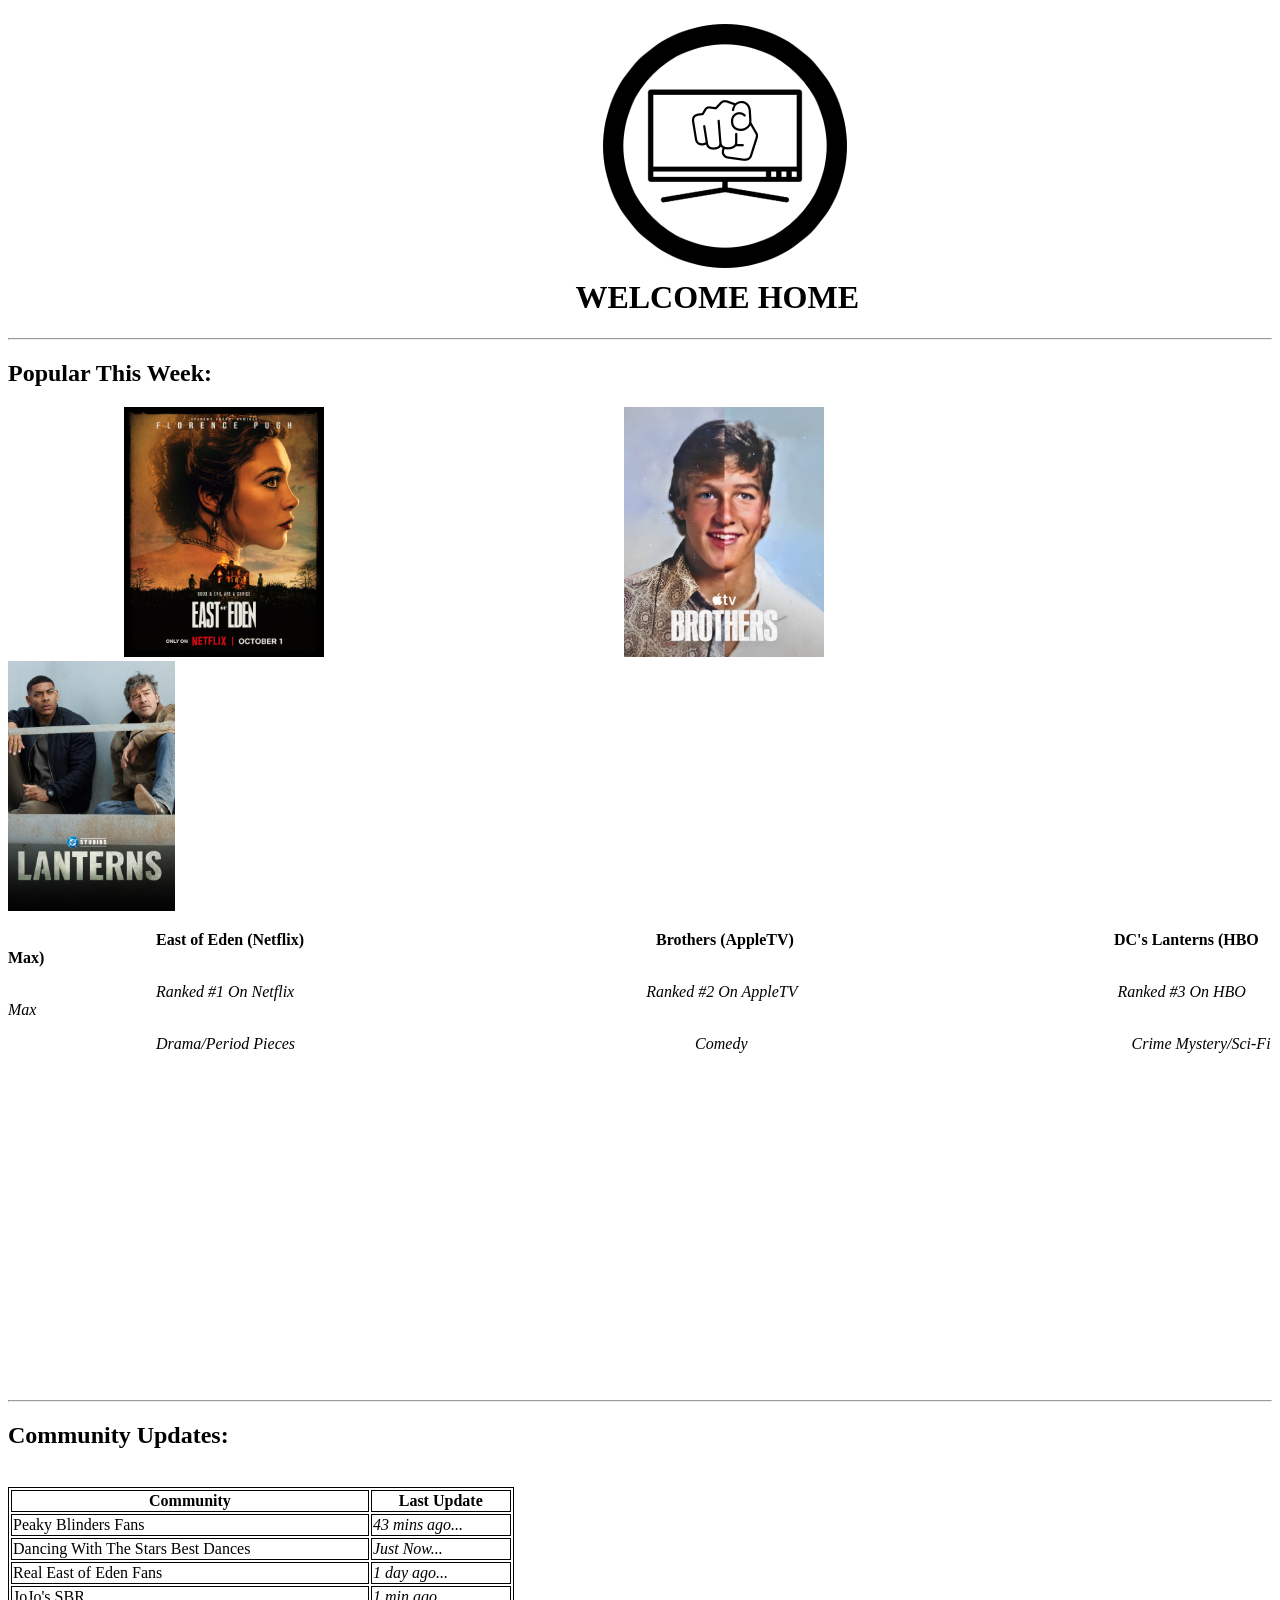
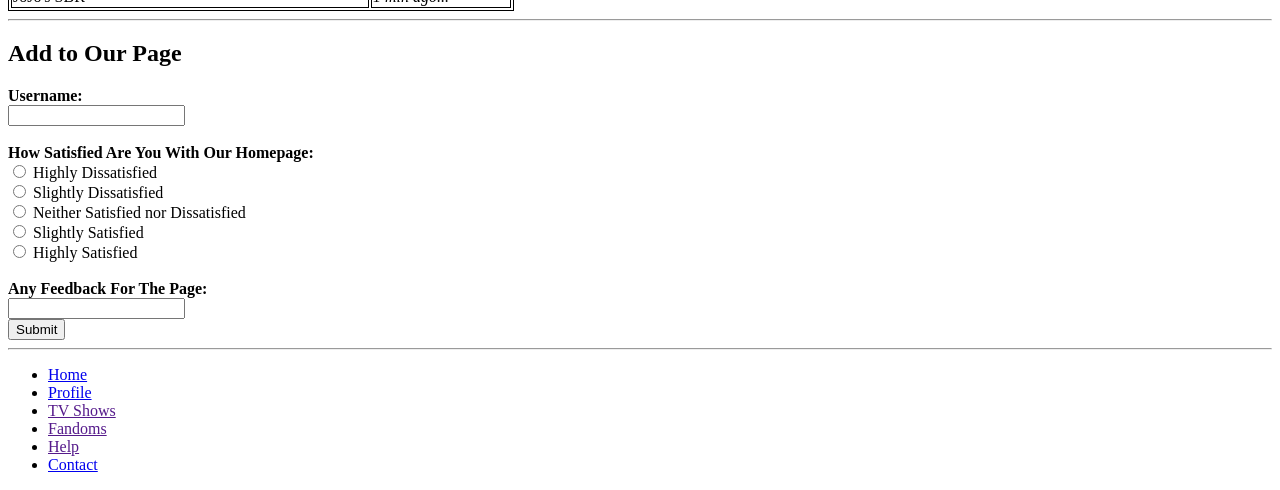
==== product_site/product_homepage.html @ a6989ab9 "Update .DS_Store" ====
<!DOCTYPE html>
<html lang="en">
    <style>
        table, th, td {
          border:1px solid black;
        }
        </style>
   
    <head>
        <title>YourTV Homepage</title>
    </head>
    
    <body>
        <h1> 
            &emsp;&emsp;&emsp;&emsp;&emsp;&emsp;&emsp;&emsp; 
            &emsp;&emsp;&emsp;&emsp;&emsp;&emsp;&emsp;&emsp;&emsp;&emsp;
            <img src="images/delacruz_logo.png" alt="YourTV Logo" width="250" height="250">
            <br />

            &emsp;&emsp;&emsp;&emsp;&emsp;&emsp;&emsp;
            &emsp;&emsp;&emsp;&emsp;&emsp;&emsp;
            &emsp;&emsp;&emsp;&emsp;
            <strong>WELCOME HOME</strong> 
        </h1>
        <hr />


        <h2>Popular This Week:</h2>
        &emsp;&emsp;&emsp;&emsp;&emsp;&emsp;&emsp;

        <img src="images/eastofeden.jpg" alt="East of Eden Netflix Show" width="200" height="250">
        &emsp;&emsp;&emsp;&emsp;&emsp;&emsp;&emsp;&emsp;&emsp;&emsp;&emsp;&emsp;&emsp;&emsp;
        &emsp;&emsp;&emsp;&emsp;



        <img src="images/brothershow.jpg" alt="AppleTV Brothers Show" width="199.59" height="250">
        &emsp;&emsp;&emsp;&emsp;&emsp;&emsp;&emsp;&emsp;&emsp;&emsp;&emsp;&emsp;
        &emsp;&emsp;&emsp;&emsp;&emsp;&emsp;


        <img src="images/lanternshow.jpg" alt="DC Laterns Show" width="166.7" height="250">
            

        &emsp;&emsp;&emsp;&emsp;&emsp;&emsp;&emsp;&emsp;&emsp;&emsp;
             
        <p>
            &emsp;&emsp;&emsp;&emsp;&emsp;&emsp;&emsp;&emsp;&emsp;
            <strong>East of Eden (Netflix)</strong> 
            &emsp;&emsp;&emsp;&emsp;&emsp;&emsp;&emsp; 
            &emsp;&emsp;&emsp;&emsp;&emsp;&emsp;&emsp;&emsp;&emsp;&emsp;
            &emsp;&emsp;&emsp;&emsp;
            <strong>Brothers (AppleTV)</strong> 
            &emsp;&emsp;&emsp;&emsp;&emsp;&emsp;&emsp; 
            &emsp;&emsp;&emsp;&emsp;&emsp;&emsp;
            &emsp;&emsp;&emsp;&emsp;&emsp;&emsp;
            <strong>DC's Lanterns (HBO Max)</strong>
        </p>
        <p> &emsp;&emsp;&emsp;&emsp;&emsp;&emsp;&emsp;&emsp;&emsp;
            <em>Ranked #1 On Netflix</em>
            &emsp;&emsp;&emsp;&emsp;&emsp;&emsp;&emsp;&emsp;&emsp;
            &emsp;&emsp;&emsp;&emsp;&emsp;&emsp;&emsp;&emsp;&emsp;
            &emsp;&emsp;&emsp;
            <em>Ranked #2 On AppleTV</em>
            &emsp;&emsp;&emsp;&emsp;&emsp;&emsp;&emsp;&emsp;&emsp;
            &emsp;&emsp;&emsp;&emsp;&emsp;&emsp;&emsp;&emsp;&emsp;
            &emsp;
            <em>Ranked #3 On HBO Max</em>
        </p>
        <p> &emsp;&emsp;&emsp;&emsp;&emsp;&emsp;&emsp;&emsp;&emsp;
            <em>Drama/Period Pieces</em>
            &emsp;&emsp;&emsp;&emsp;&emsp;&emsp;&emsp;&emsp;&emsp;
            &emsp;&emsp;&emsp;&emsp;&emsp;&emsp;&emsp;&emsp;&emsp;
            &emsp;&emsp;&emsp;&emsp;&emsp;&emsp;
            <em>Comedy</em>
            &emsp;&emsp;&emsp;&emsp;&emsp;&emsp;&emsp;&emsp;&emsp;
            &emsp;&emsp;&emsp;&emsp;&emsp;&emsp;&emsp;&emsp;&emsp;
            &emsp;&emsp;&emsp;&emsp;&emsp;
            <em>Crime Mystery/Sci-Fi</em>
        </p>
        &emsp;&emsp;&emsp;&emsp;&emsp;&emsp;
        <iframe width="280" height="157.5" src="https://www.youtube.com/embed/M9NWvGZViCg?si=Ek_bh7RWnx-MRDxw" 
        title="YouTube video player" frameborder="0" allow="accelerometer; autoplay; clipboard-write; encrypted-media; 
        gyroscope; picture-in-picture; web-share" referrerpolicy="strict-origin-when-cross-origin" allowfullscreen></iframe>

        &emsp;&emsp;&emsp;&emsp;&emsp;&emsp;&emsp;&emsp;&emsp;&emsp;&emsp;&emsp;
        <iframe width="280" height="157.5" src="https://www.youtube.com/embed/fIKFnzIcfcA?si=hquETv0OBA-w3jVx" 
        title="YouTube video player" frameborder="0" allow="accelerometer; autoplay; clipboard-write; encrypted-media; 
        gyroscope; picture-in-picture; web-share" referrerpolicy="strict-origin-when-cross-origin" allowfullscreen></iframe>

        &emsp;&emsp;&emsp;&emsp;&emsp;&emsp;&emsp;&emsp;&emsp;&emsp;&emsp;&emsp;
        <iframe width="280" height="157.5" src="https://www.youtube.com/embed/7UIBOsuUwc4?si=jj9MU0DAC_tfSicQ" 
        title="YouTube video player" frameborder="0" allow="accelerometer; autoplay; clipboard-write; encrypted-media; 
        gyroscope; picture-in-picture; web-share" referrerpolicy="strict-origin-when-cross-origin" allowfullscreen></iframe>


        <hr />

        <h2>Community Updates:</h2>
        &emsp;&emsp;&emsp;&emsp;&emsp;&emsp;&emsp;
        <table style="width:40%">
            <tr>
              <th>Community</th>
              <th>Last Update</th>
            </tr>
            <tr>
              <td>Peaky Blinders Fans</td>
              <td><em>43 mins ago...</em></td>
                
            </tr>
            <tr>
                <td>Dancing With The Stars Best Dances</td>
                <td><em>Just Now...</em></td>
                
            </tr>
            <tr>
                <td>Real East of Eden Fans</td>
                <td><em>1 day ago...</em></td>
                  
            </tr>
            <tr>
                <td>JoJo's SBR</td>
                <td><em>1 min ago...</em></td>
            </tr>
        </table>
        <hr /> 
        <h2>Add to Our Page</h2>
        <form>
            <label for="username"><strong>Username:</strong></label><br>
            <input type="text" id="username" name="username"><br>
            <br />
            <label for="homepage_feedback"><strong>How Satisfied Are You With Our Homepage:</strong></label><br>
           
            <input type="radio" id="Highly Dissatisfied" name="homepage_feedback" value="Highly Dissatisfied">
            <label for="Highly Dissatisfied">Highly Dissatisfied</label><br>
            
            <input type="radio" id="Slightly Dissatisfied" name="homepage_feedback" value="Slightly Dissatisfied">
            <label for="Slightly Dissatisfied">Slightly Dissatisfied</label><br>
            
            <input type="radio" id="Neither Satisfied nor Dissatisfied" name="homepage_feedback" value="Neither Satisfied nor Dissatisfied">
            <label for="Neither Satisfied nor Dissatisfied">Neither Satisfied nor Dissatisfied</label><br>
            
            <input type="radio" id="Slightly Satisfied" name="homepage_feedback" value="Slightly Satisfied">
            <label for="Slightly Satisfied">Slightly Satisfied</label><br>
            
            <input type="radio" id="Highly Satisfied" name="homepage_feedback" value="Highly Satisfied">
            <label for="Highly Satisfied">Highly Satisfied</label><br>
            <br />

            <label for="Feedback"><strong>Any Feedback For The Page:</strong></label><br>
            <input type="text" id="Feedback" name="Feedback"><br>
            <input type="submit" value="Submit">
          </form>

          <hr />
        <ul>
            <!-- Links to other pages as well as help/contact section -->
    
                <li><a href = "product_homepage.html">Home</a></li>
                <li><a href = "productsite.html">Profile</a></li>
                <li><a href = "">TV Shows</a></li>
                <li><a href = "">Fandoms</a></li>
                <li><a href = "">Help</a></li>
                <li><a href = "mailto:a_delacruz@uri.edu">Contact</a></li>
        </ul>


    </body>





</html>
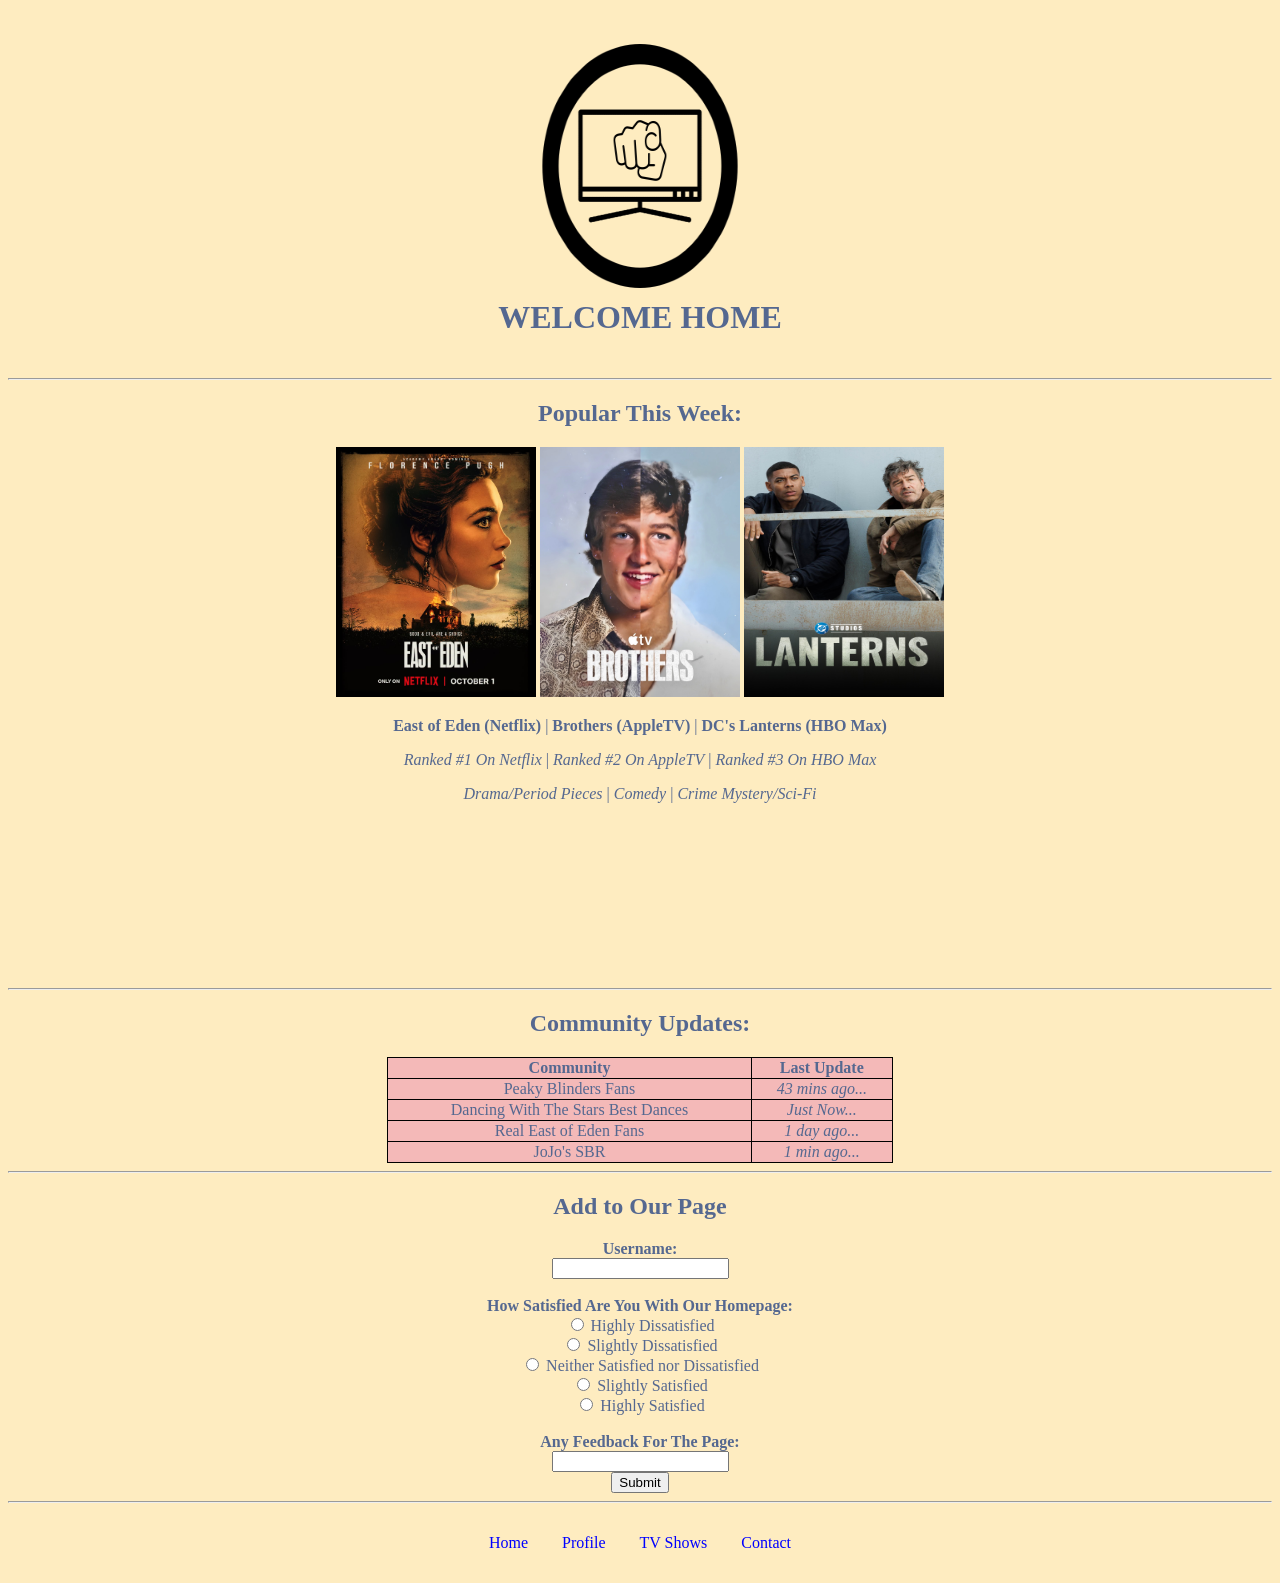
==== commit 714dd827: "third page" ====
--- a/product_site/product_homepage.html
+++ b/product_site/product_homepage.html
@@ -1,126 +1,62 @@
 <!DOCTYPE html>
 <html lang="en">
-    <style>
-        table, th, td {
-          border:1px solid black;
-        }
-        </style>
-   
     <head>
+        <meta charset="utf-8">
         <title>YourTV Homepage</title>
+        <!-- Link to external stylesheet -->
+        <link rel="stylesheet" href="css/styling.css">
     </head>
     
     <body>
-        <h1> 
-            &emsp;&emsp;&emsp;&emsp;&emsp;&emsp;&emsp;&emsp; 
-            &emsp;&emsp;&emsp;&emsp;&emsp;&emsp;&emsp;&emsp;&emsp;&emsp;
+        <h1 id="main-title"> 
             <img src="images/delacruz_logo.png" alt="YourTV Logo" width="250" height="250">
             <br />
-
-            &emsp;&emsp;&emsp;&emsp;&emsp;&emsp;&emsp;
-            &emsp;&emsp;&emsp;&emsp;&emsp;&emsp;
-            &emsp;&emsp;&emsp;&emsp;
             <strong>WELCOME HOME</strong> 
         </h1>
         <hr />
 
-
         <h2>Popular This Week:</h2>
-        &emsp;&emsp;&emsp;&emsp;&emsp;&emsp;&emsp;
-
         <img src="images/eastofeden.jpg" alt="East of Eden Netflix Show" width="200" height="250">
-        &emsp;&emsp;&emsp;&emsp;&emsp;&emsp;&emsp;&emsp;&emsp;&emsp;&emsp;&emsp;&emsp;&emsp;
-        &emsp;&emsp;&emsp;&emsp;
-
-
-
         <img src="images/brothershow.jpg" alt="AppleTV Brothers Show" width="199.59" height="250">
-        &emsp;&emsp;&emsp;&emsp;&emsp;&emsp;&emsp;&emsp;&emsp;&emsp;&emsp;&emsp;
-        &emsp;&emsp;&emsp;&emsp;&emsp;&emsp;
-
-
         <img src="images/lanternshow.jpg" alt="DC Laterns Show" width="166.7" height="250">
             
-
-        &emsp;&emsp;&emsp;&emsp;&emsp;&emsp;&emsp;&emsp;&emsp;&emsp;
-             
         <p>
-            &emsp;&emsp;&emsp;&emsp;&emsp;&emsp;&emsp;&emsp;&emsp;
-            <strong>East of Eden (Netflix)</strong> 
-            &emsp;&emsp;&emsp;&emsp;&emsp;&emsp;&emsp; 
-            &emsp;&emsp;&emsp;&emsp;&emsp;&emsp;&emsp;&emsp;&emsp;&emsp;
-            &emsp;&emsp;&emsp;&emsp;
-            <strong>Brothers (AppleTV)</strong> 
-            &emsp;&emsp;&emsp;&emsp;&emsp;&emsp;&emsp; 
-            &emsp;&emsp;&emsp;&emsp;&emsp;&emsp;
-            &emsp;&emsp;&emsp;&emsp;&emsp;&emsp;
-            <strong>DC's Lanterns (HBO Max)</strong>
+            <strong>East of Eden (Netflix)</strong> | <strong>Brothers (AppleTV)</strong> | <strong>DC's Lanterns (HBO Max)</strong>
         </p>
-        <p> &emsp;&emsp;&emsp;&emsp;&emsp;&emsp;&emsp;&emsp;&emsp;
-            <em>Ranked #1 On Netflix</em>
-            &emsp;&emsp;&emsp;&emsp;&emsp;&emsp;&emsp;&emsp;&emsp;
-            &emsp;&emsp;&emsp;&emsp;&emsp;&emsp;&emsp;&emsp;&emsp;
-            &emsp;&emsp;&emsp;
-            <em>Ranked #2 On AppleTV</em>
-            &emsp;&emsp;&emsp;&emsp;&emsp;&emsp;&emsp;&emsp;&emsp;
-            &emsp;&emsp;&emsp;&emsp;&emsp;&emsp;&emsp;&emsp;&emsp;
-            &emsp;
-            <em>Ranked #3 On HBO Max</em>
+        <p>
+            <em>Ranked #1 On Netflix</em> | <em>Ranked #2 On AppleTV</em> | <em>Ranked #3 On HBO Max</em>
         </p>
-        <p> &emsp;&emsp;&emsp;&emsp;&emsp;&emsp;&emsp;&emsp;&emsp;
-            <em>Drama/Period Pieces</em>
-            &emsp;&emsp;&emsp;&emsp;&emsp;&emsp;&emsp;&emsp;&emsp;
-            &emsp;&emsp;&emsp;&emsp;&emsp;&emsp;&emsp;&emsp;&emsp;
-            &emsp;&emsp;&emsp;&emsp;&emsp;&emsp;
-            <em>Comedy</em>
-            &emsp;&emsp;&emsp;&emsp;&emsp;&emsp;&emsp;&emsp;&emsp;
-            &emsp;&emsp;&emsp;&emsp;&emsp;&emsp;&emsp;&emsp;&emsp;
-            &emsp;&emsp;&emsp;&emsp;&emsp;
-            <em>Crime Mystery/Sci-Fi</em>
+        <p>
+            <em>Drama/Period Pieces</em> | <em>Comedy</em> | <em>Crime Mystery/Sci-Fi</em>
         </p>
-        &emsp;&emsp;&emsp;&emsp;&emsp;&emsp;
-        <iframe width="280" height="157.5" src="https://www.youtube.com/embed/M9NWvGZViCg?si=Ek_bh7RWnx-MRDxw" 
-        title="YouTube video player" frameborder="0" allow="accelerometer; autoplay; clipboard-write; encrypted-media; 
-        gyroscope; picture-in-picture; web-share" referrerpolicy="strict-origin-when-cross-origin" allowfullscreen></iframe>
-
-        &emsp;&emsp;&emsp;&emsp;&emsp;&emsp;&emsp;&emsp;&emsp;&emsp;&emsp;&emsp;
-        <iframe width="280" height="157.5" src="https://www.youtube.com/embed/fIKFnzIcfcA?si=hquETv0OBA-w3jVx" 
-        title="YouTube video player" frameborder="0" allow="accelerometer; autoplay; clipboard-write; encrypted-media; 
-        gyroscope; picture-in-picture; web-share" referrerpolicy="strict-origin-when-cross-origin" allowfullscreen></iframe>
-
-        &emsp;&emsp;&emsp;&emsp;&emsp;&emsp;&emsp;&emsp;&emsp;&emsp;&emsp;&emsp;
-        <iframe width="280" height="157.5" src="https://www.youtube.com/embed/7UIBOsuUwc4?si=jj9MU0DAC_tfSicQ" 
-        title="YouTube video player" frameborder="0" allow="accelerometer; autoplay; clipboard-write; encrypted-media; 
-        gyroscope; picture-in-picture; web-share" referrerpolicy="strict-origin-when-cross-origin" allowfullscreen></iframe>
-
+        
+        <iframe width="280" height="157.5" src="https://www.youtube.com/embed/M9NWvGZViCg?si=Ek_bh7RWnx-MRDxw" title="YouTube video player" frameborder="0" allow="accelerometer; autoplay; clipboard-write; encrypted-media; gyroscope; picture-in-picture; web-share" referrerpolicy="strict-origin-when-cross-origin" allowfullscreen></iframe>
+        <iframe width="280" height="157.5" src="https://www.youtube.com/embed/fIKFnzIcfcA?si=hquETv0OBA-w3jVx" title="YouTube video player" frameborder="0" allow="accelerometer; autoplay; clipboard-write; encrypted-media; gyroscope; picture-in-picture; web-share" referrerpolicy="strict-origin-when-cross-origin" allowfullscreen></iframe>
+        <iframe width="280" height="157.5" src="https://www.youtube.com/embed/7UIBOsuUwc4?si=jj9MU0DAC_tfSicQ" title="YouTube video player" frameborder="0" allow="accelerometer; autoplay; clipboard-write; encrypted-media; gyroscope; picture-in-picture; web-share" referrerpolicy="strict-origin-when-cross-origin" allowfullscreen></iframe>
 
         <hr />
 
         <h2>Community Updates:</h2>
-        &emsp;&emsp;&emsp;&emsp;&emsp;&emsp;&emsp;
-        <table style="width:40%">
+        <table style="width:40%; border-collapse: collapse; border: 1px solid black;">
             <tr>
-              <th>Community</th>
-              <th>Last Update</th>
+              <th style="border: 1px solid black;">Community</th>
+              <th style="border: 1px solid black;">Last Update</th>
             </tr>
             <tr>
-              <td>Peaky Blinders Fans</td>
-              <td><em>43 mins ago...</em></td>
-                
+              <td style="border: 1px solid black;">Peaky Blinders Fans</td>
+              <td style="border: 1px solid black;"><em>43 mins ago...</em></td>
             </tr>
             <tr>
-                <td>Dancing With The Stars Best Dances</td>
-                <td><em>Just Now...</em></td>
-                
+                <td style="border: 1px solid black;">Dancing With The Stars Best Dances</td>
+                <td style="border: 1px solid black;"><em>Just Now...</em></td>
             </tr>
             <tr>
-                <td>Real East of Eden Fans</td>
-                <td><em>1 day ago...</em></td>
-                  
+                <td style="border: 1px solid black;">Real East of Eden Fans</td>
+                <td style="border: 1px solid black;"><em>1 day ago...</em></td>
             </tr>
             <tr>
-                <td>JoJo's SBR</td>
-                <td><em>1 min ago...</em></td>
+                <td style="border: 1px solid black;">JoJo's SBR</td>
+                <td style="border: 1px solid black;"><em>1 min ago...</em></td>
             </tr>
         </table>
         <hr /> 
@@ -129,7 +65,7 @@
             <label for="username"><strong>Username:</strong></label><br>
             <input type="text" id="username" name="username"><br>
             <br />
-            <label for="homepage_feedback"><strong>How Satisfied Are You With Our Homepage:</strong></label><br>
+            <label><strong>How Satisfied Are You With Our Homepage:</strong></label><br>
            
             <input type="radio" id="Highly Dissatisfied" name="homepage_feedback" value="Highly Dissatisfied">
             <label for="Highly Dissatisfied">Highly Dissatisfied</label><br>
@@ -153,22 +89,12 @@
           </form>
 
           <hr />
-        <ul>
+        <ul class="nav-links">
             <!-- Links to other pages as well as help/contact section -->
-    
-                <li><a href = "product_homepage.html">Home</a></li>
-                <li><a href = "productsite.html">Profile</a></li>
-                <li><a href = "">TV Shows</a></li>
-                <li><a href = "">Fandoms</a></li>
-                <li><a href = "">Help</a></li>
-                <li><a href = "mailto:a_delacruz@uri.edu">Contact</a></li>
+            <li><a href="product_homepage.html">Home</a></li>
+            <li><a href="productsite.html">Profile</a></li>
+            <li><a href="showspage.html">TV Shows</a></li>
+            <li><a href="mailto:a_delacruz@uri.edu">Contact</a></li>
         </ul>
-
-
     </body>
-
-
-
-
-
 </html>
--- a/product_site/css/styling.css
+++ b/product_site/css/styling.css
@@ -0,0 +1,86 @@
+
+
+/* --- background color--- */
+
+
+body {
+    background-color: #FEECC0
+    ; 
+    font-family: 'Georgia', 'Times New Roman', serif;
+    color: #556890;
+    text-align: center; 
+}
+
+
+/* --- fonts for text and color (heading) --- */
+h1, h2 {
+    font-family: 'Georgia', 'Times New Roman', serif;
+    color: #556890;
+}
+
+/* --- fonts for text and color (paragraphs) --- */
+
+p {
+    font-family: 'Georgia', 'Times New Roman', serif; 
+    color: #556890;
+}
+
+img {
+    width: 200px;
+    height: 250px;
+}
+
+figure {
+    display: inline-block; 
+    width: 250px;
+    margin: 15px;
+}
+
+
+/* --- fonts for background (heading) --- */
+
+#main-title {
+    background-color: #FEECC0
+    ;
+    padding: 20px;
+}
+
+table {
+    margin-left: auto;
+    margin-right: auto;
+    border-collapse: collapse; /* Merges double borders into a single clean line */
+    width: 60%; /* Makes the table take up 60% of the screen width */
+    background-color: #F4B9B8;
+}
+
+/* --- fonts for background (links) --- */
+
+.nav-links {
+    background-color: #FEECC0
+    ;
+    padding: 15px;
+    list-style-type: none; 
+}
+
+.nav-links li {
+    display: inline; 
+    margin: 15px;
+}
+
+
+
+/* --- link color, before, after, and while hovering --- */
+
+a:link {
+    color: blue;
+    text-decoration: none; 
+}
+
+a:visited {
+    color: purple;
+}
+
+a:hover {
+    color: lightpink;
+    text-decoration: underline; 
+}
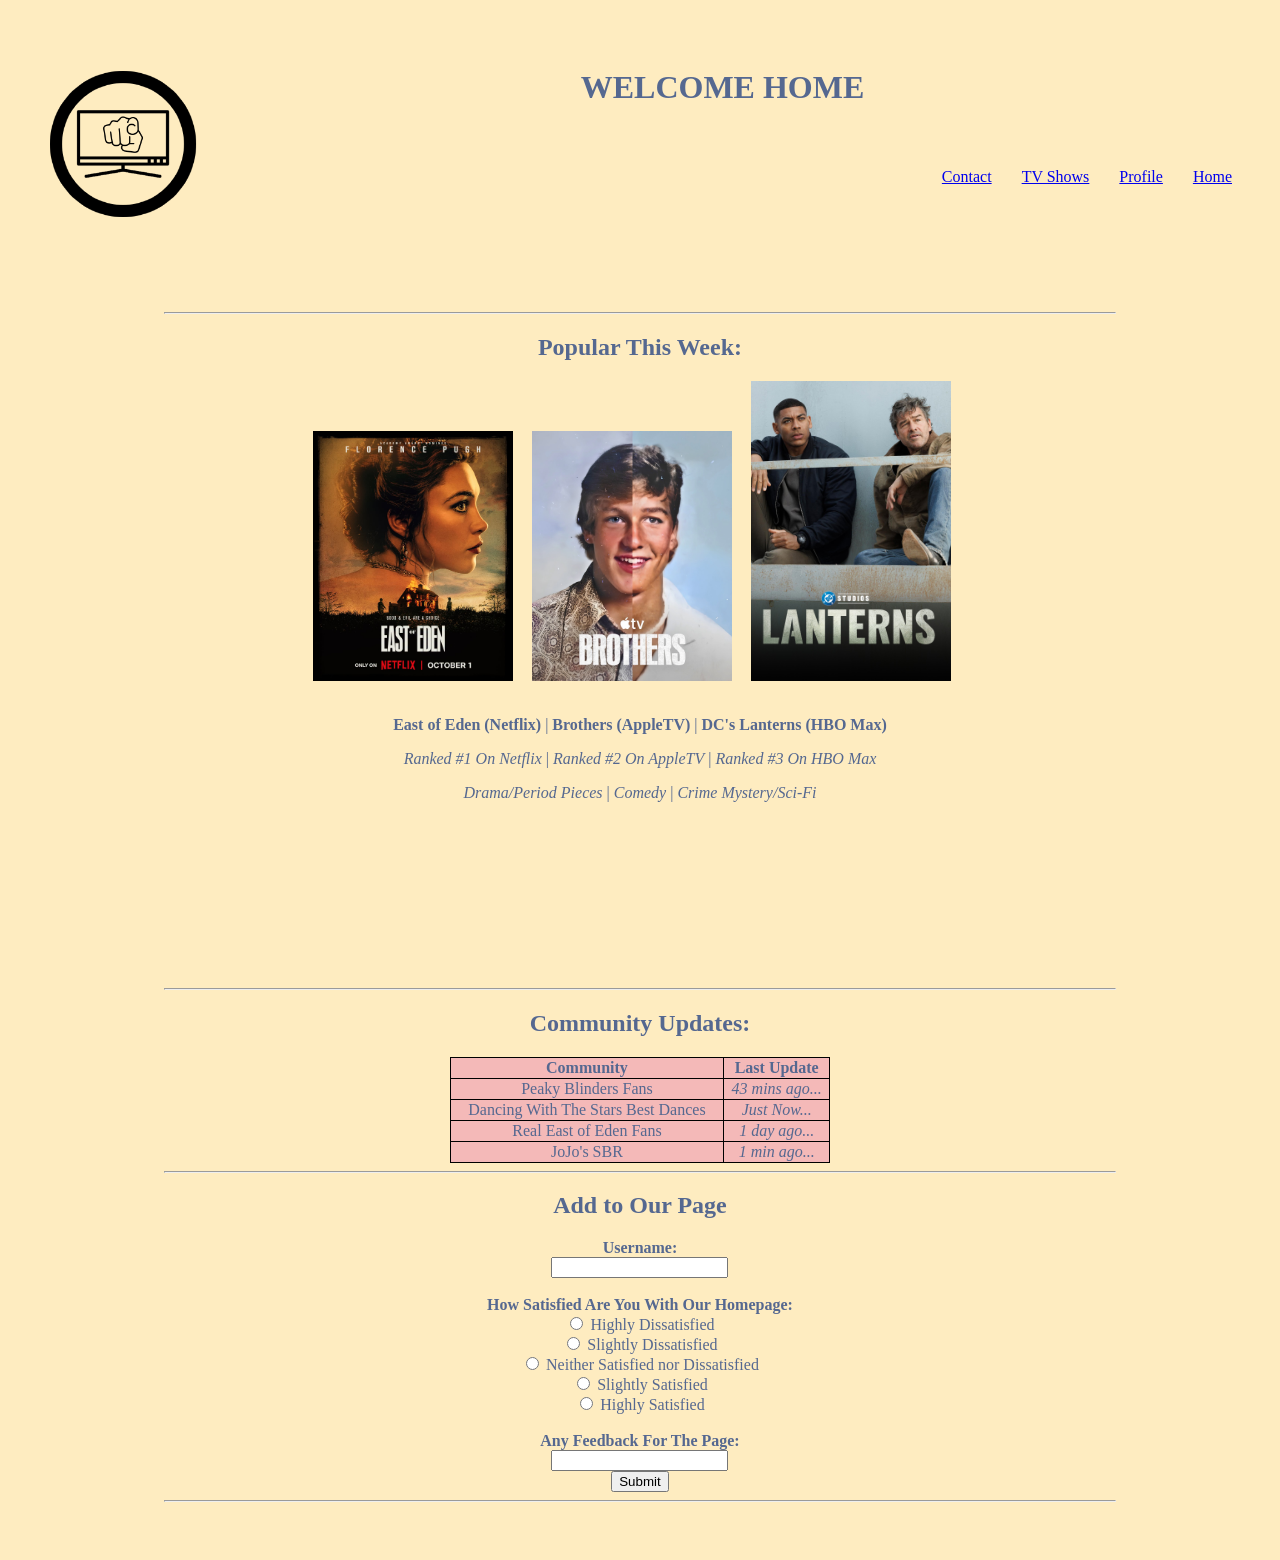
==== commit 741fff55: "div" ====
--- a/product_site/product_homepage.html
+++ b/product_site/product_homepage.html
@@ -2,37 +2,56 @@
 <html lang="en">
     <head>
         <meta charset="utf-8">
+        <meta name="viewport" content="width=device-width, initial-scale=1.0">
         <title>YourTV Homepage</title>
         <!-- Link to external stylesheet -->
         <link rel="stylesheet" href="css/styling.css">
     </head>
-    
+    <!-- Added div header and links -->
     <body>
-        <h1 id="main-title"> 
-            <img src="images/delacruz_logo.png" alt="YourTV Logo" width="250" height="250">
-            <br />
-            <strong>WELCOME HOME</strong> 
-        </h1>
-        <hr />
+        <div class="header">
+            <h1 id ="main-title">
+                <img src="images/delacruz_logo.png" alt="YourTV Logo" width="250" height="250">
 
-        <h2>Popular This Week:</h2>
-        <img src="images/eastofeden.jpg" alt="East of Eden Netflix Show" width="200" height="250">
-        <img src="images/brothershow.jpg" alt="AppleTV Brothers Show" width="199.59" height="250">
-        <img src="images/lanternshow.jpg" alt="DC Laterns Show" width="166.7" height="250">
+       
+                
+                <strong>WELCOME HOME</strong> 
+            </h1>
+            <ul class="links">
+                    <!-- Links to other pages as well as help/contact section -->
+                    <li><a href="product_homepage.html" class="active">Home</a></li>
+                    <li><a href="productsite.html">Profile</a></li>
+                    <li><a href="showspage.html">TV Shows</a></li>
+                    <li><a href="mailto:a_delacruz@uri.edu">Contact</a></li>
+                </ul>
+            </div>
+     
+
+
+                    <!-- Added div content -->
+
+        <div class="content">
+            <hr />
+            <h2>Popular This Week:</h2>
+            <img src="images/eastofeden.jpg" alt="East of Eden Netflix Show" width="200" height="250">
+            <img src="images/brothershow.jpg" alt="AppleTV Brothers Show" width="199.59" height="250">
+            <img src="images/lanternshow.jpg" alt="DC Laterns Show" width="166.7" height="250">
+        
             
-        <p>
-            <strong>East of Eden (Netflix)</strong> | <strong>Brothers (AppleTV)</strong> | <strong>DC's Lanterns (HBO Max)</strong>
-        </p>
-        <p>
-            <em>Ranked #1 On Netflix</em> | <em>Ranked #2 On AppleTV</em> | <em>Ranked #3 On HBO Max</em>
-        </p>
-        <p>
-            <em>Drama/Period Pieces</em> | <em>Comedy</em> | <em>Crime Mystery/Sci-Fi</em>
-        </p>
-        
-        <iframe width="280" height="157.5" src="https://www.youtube.com/embed/M9NWvGZViCg?si=Ek_bh7RWnx-MRDxw" title="YouTube video player" frameborder="0" allow="accelerometer; autoplay; clipboard-write; encrypted-media; gyroscope; picture-in-picture; web-share" referrerpolicy="strict-origin-when-cross-origin" allowfullscreen></iframe>
-        <iframe width="280" height="157.5" src="https://www.youtube.com/embed/fIKFnzIcfcA?si=hquETv0OBA-w3jVx" title="YouTube video player" frameborder="0" allow="accelerometer; autoplay; clipboard-write; encrypted-media; gyroscope; picture-in-picture; web-share" referrerpolicy="strict-origin-when-cross-origin" allowfullscreen></iframe>
-        <iframe width="280" height="157.5" src="https://www.youtube.com/embed/7UIBOsuUwc4?si=jj9MU0DAC_tfSicQ" title="YouTube video player" frameborder="0" allow="accelerometer; autoplay; clipboard-write; encrypted-media; gyroscope; picture-in-picture; web-share" referrerpolicy="strict-origin-when-cross-origin" allowfullscreen></iframe>
+            
+            <p>
+                <strong>East of Eden (Netflix)</strong> | <strong>Brothers (AppleTV)</strong> | <strong>DC's Lanterns (HBO Max)</strong>
+            </p>
+            <p>
+                <em>Ranked #1 On Netflix</em> | <em>Ranked #2 On AppleTV</em> | <em>Ranked #3 On HBO Max</em>
+            </p>
+            <p>
+                <em>Drama/Period Pieces</em> | <em>Comedy</em> | <em>Crime Mystery/Sci-Fi</em>
+            </p>
+            
+            <iframe width="280" height="157.5" src="https://www.youtube.com/embed/M9NWvGZViCg?si=Ek_bh7RWnx-MRDxw" title="YouTube video player" frameborder="0" allow="accelerometer; autoplay; clipboard-write; encrypted-media; gyroscope; picture-in-picture; web-share" referrerpolicy="strict-origin-when-cross-origin" allowfullscreen></iframe>
+            <iframe width="280" height="157.5" src="https://www.youtube.com/embed/fIKFnzIcfcA?si=hquETv0OBA-w3jVx" title="YouTube video player" frameborder="0" allow="accelerometer; autoplay; clipboard-write; encrypted-media; gyroscope; picture-in-picture; web-share" referrerpolicy="strict-origin-when-cross-origin" allowfullscreen></iframe>
+            <iframe width="280" height="157.5" src="https://www.youtube.com/embed/7UIBOsuUwc4?si=jj9MU0DAC_tfSicQ" title="YouTube video player" frameborder="0" allow="accelerometer; autoplay; clipboard-write; encrypted-media; gyroscope; picture-in-picture; web-share" referrerpolicy="strict-origin-when-cross-origin" allowfullscreen></iframe>
 
         <hr />
 
@@ -89,12 +108,6 @@
           </form>
 
           <hr />
-        <ul class="nav-links">
-            <!-- Links to other pages as well as help/contact section -->
-            <li><a href="product_homepage.html">Home</a></li>
-            <li><a href="productsite.html">Profile</a></li>
-            <li><a href="showspage.html">TV Shows</a></li>
-            <li><a href="mailto:a_delacruz@uri.edu">Contact</a></li>
-        </ul>
+        </div>
     </body>
 </html>
--- a/product_site/css/styling.css
+++ b/product_site/css/styling.css
@@ -25,9 +25,78 @@
     color: #556890;
 }
 
+/* --- header div --- */
+.header {
+    overflow: hidden;
+    background-color: #FEECC0;
+    padding: 20px;
+    text-align: center; 
+}
+
+.header img {
+    float: left;
+    width: 150px;
+    height: 150px;
+   
+}
+/* --- div for links --- */
+
+.links {
+    background-color: #FEECC0;
+    padding: 5px;
+    list-style-type: none; 
+}
+
+.links li {
+    display: inline; 
+    text-align:  center;
+    float: right;
+    padding: 15px;
+    text-decoration: none; 
+    
+}
+
+
+
+.links li a:visited {
+    color: purple;
+}
+
+.links li a:hover {
+    color: lightpink;
+    text-decoration: underline; 
+}
+
+
+.content {
+    float: center;
+   width: 80%;
+   background-color: #FEECC0;
+   padding: 30px;
+   margin: 20px 10%;
+   box-sizing: border-box;
+
+}
 img {
+    float: center;
+    margin-top: 0;
+    margin-right: 15px;
+    margin-bottom: 15px;
+    margin-left: 0;
     width: 200px;
     height: 250px;
+
+}
+hr{
+    clear:both;
+}
+
+table {
+    margin-left: auto;
+    margin-right: auto;
+    border-collapse: collapse; /* Merges double borders into a single clean line */
+    width: 60%; /* Makes the table take up 60% of the screen width */
+    background-color: #F4B9B8;
 }
 
 figure {
@@ -35,6 +104,7 @@
     width: 250px;
     margin: 15px;
 }
+
 
 
 /* --- fonts for background (heading) --- */
@@ -45,42 +115,22 @@
     padding: 20px;
 }
 
-table {
-    margin-left: auto;
-    margin-right: auto;
-    border-collapse: collapse; /* Merges double borders into a single clean line */
-    width: 60%; /* Makes the table take up 60% of the screen width */
-    background-color: #F4B9B8;
+img {
+    max-width: 100%;
+    height: auto;
 }
+@media and (max-width: 600px) {
+    .links li{
+        float: none;
+    }
+    .links li a {
+        display: block;
+        text-align: left;
+    }
+    .content {
+        width: 100%;
+        margin: 0;
+        padding: 15px;
 
-/* --- fonts for background (links) --- */
-
-.nav-links {
-    background-color: #FEECC0
-    ;
-    padding: 15px;
-    list-style-type: none; 
-}
-
-.nav-links li {
-    display: inline; 
-    margin: 15px;
-}
-
-
-
-/* --- link color, before, after, and while hovering --- */
-
-a:link {
-    color: blue;
-    text-decoration: none; 
-}
-
-a:visited {
-    color: purple;
-}
-
-a:hover {
-    color: lightpink;
-    text-decoration: underline; 
+    }
 }
